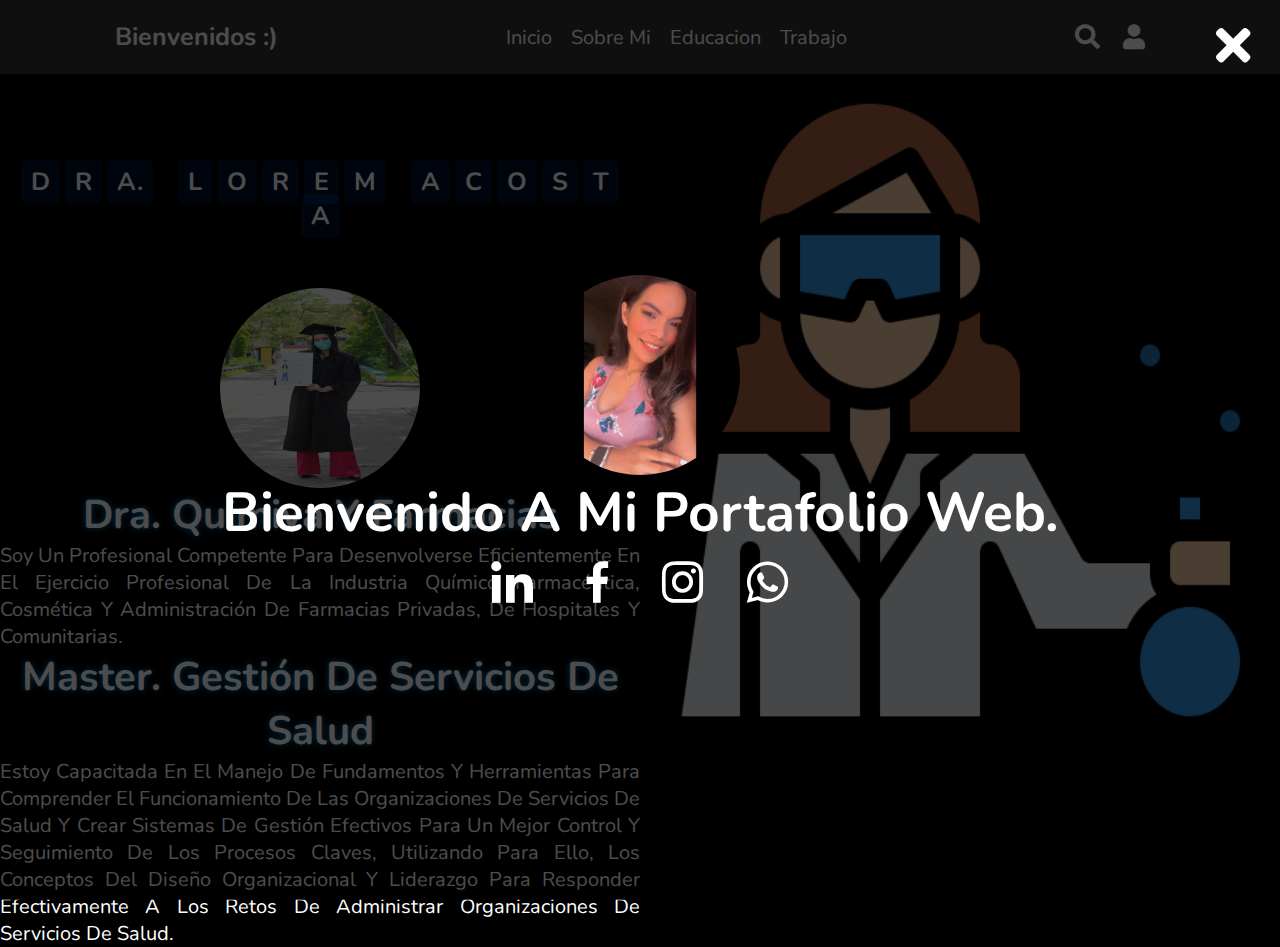
==== INDEX.html @ 8fba4d9b "first commit" ====
<!DOCTYPE html>
<html lang="en">
<head>
    <meta charset="UTF-8">
    <meta name="viewport" content="width=device-width, initial-scale=1.0">
    <title>Dra. Lorem Acosta</title>

    <link rel="stylesheet" href="https://unpkg.com/swiper/swiper-bundle.min.css" />
    <link href='https://unpkg.com/boxicons@2.0.7/css/boxicons.min.css' rel='stylesheet'>
    <!-- font awesome cdn link  -->
    <link rel="stylesheet" href="https://cdnjs.cloudflare.com/ajax/libs/font-awesome/5.15.3/css/all.min.css">

    <!-- custom css file link  -->
    <link rel="stylesheet" href="STYLES.css">

</head>
<body onload="cargarapp()"> 
    
<!-- header section starts  -->

<header>

    <div id="menu-bar" class="fas fa-bars"></div>

    <a href="#" class="logo"><span>Bienvenidos </span>:) </a>

    <nav class="navbar">
        <a href="#home">Inicio</a>
        <a href="#book">Sobre mi</a>
        <a href="#packages">Educacion</a>
        <a href="#services">Trabajo</a>
    </nav>

    <div class="icons">
        <i class="fas fa-search" id="search-btn"></i>
        <i class="fas fa-user" id="login-btn"></i>
    </div>

    <form action="" class="search-bar-container">
        <input type="search" id="search-bar" placeholder="search here...">
        <label for="search-bar" class="fas fa-search"></label>
    </form>

</header>

<!-- header section ends -->

<!-- login form container  -->

<div class="login-form-container">

    <i class="fas fa-times" id="form-close"></i>

    <div class="lorem-data">
        <img src="IMG4.jpg" alt="">
        <h3>Bienvenido a mi portafolio web.</h3>
        <div class="sociales">
            <a href="#"><i class='bx bxl-linkedin'></i></a>
            <a href="#"><i class='bx bxl-facebook'></i></a>
            <a href="#"><i class='bx bxl-instagram' ></i></a>
            <a href="#"><i class='bx bxl-whatsapp' ></i></a>
        </div>
    </div>

</div>
<div class="home">
    <div class="lorem-welcome">    
        <h1 class="heading">
            <span>D</span>
            <span>r</span>
            <span>a.</span>
            <span class="space"></span>
            <span>L</span>
            <span>o</span>
            <span>r</span>
            <span>e</span>
            <span>m</span>
            <span class="space"></span>
            <span>A</span>
            <span>c</span>
            <span>o</span>
            <span>s</span>
            <span>t</span>
            <span>a</span>

        </h1>  
   <div class="lorem1">
    <img src="IMG3.jpg" alt="LOREMBONITA"/>
    <h1>Dra. <span>Quimiva y farmacias</span></h1>
    <p>
        Soy un profesional competente para desenvolverse eficientemente en el ejercicio profesional de la Industria Químico Farmacéutica, cosmética y administración de farmacias privadas, de hospitales y comunitarias.
    </p>
    <h1>Master. <span>Gestión de servicios de salud</span></h1>
    <p>
        Estoy capacitada en el manejo de fundamentos y herramientas para comprender el funcionamiento de las organizaciones de servicios de salud y crear sistemas de gestión efectivos para un mejor control y seguimiento de los procesos claves, utilizando para ello, los conceptos del diseño organizacional y liderazgo para responder efectivamente a los retos de administrar organizaciones de servicios de salud.
    </p>

   </div>

    </div>
    <div class="imagen">
        <img src="cientifico.png" alt="1">
        
    </div>
</div>


<script src="https://unpkg.com/swiper/swiper-bundle.min.js"></script>

<!-- custom js file link  -->
<script src="Script.js"></script>

</body>
</html>
---- STYLES.css ----
@import url('https://fonts.googleapis.com/css2?family=Nunito:wght@200;300;400;600;700&display=swap');



*{
  font-family: 'Nunito', sans-serif;
  margin:0; padding:0;
  box-sizing: border-box;
  text-transform: capitalize;
  outline: none; border:none;
  text-decoration: none;
  transition: all .2s linear;
}

*::selection{
  background:var(--orange);
  color:#fff;
}

html{
  font-size: 62.5%;
  overflow-x: hidden;
  scroll-padding-top: 6rem;
  scroll-behavior: smooth;
  background:black;
}

.btn{
  display: inline-block;
  margin-top: 1rem;
  background:var(--orange);
  color:#fff;
  padding:.8rem 3rem;
  border:.2rem solid var(--orange);
  cursor: pointer;
  font-size: 1.7rem;
}

.btn:hover{
  background:rgba(255, 165, 0,.2);
  color:var(--orange);
}

header{
  position: fixed;
  top:0; left: 0; right:0;
  background:#333;
  z-index: 1000;
  display: flex;
  align-items: center;
  justify-content: space-between;
  padding:2rem 9%;
}

header .logo{
  font-size: 2.5rem;
  font-weight: bolder;
  color:#fff;
  text-transform: uppercase;
}

header .logo span{
  color:var(--orange);
}

header .navbar a{
  color:#fff;
  font-size: 2rem;
  margin:0 .8rem;
}

header .navbar a:hover{
  color:var(--orange);
}

header .icons i{
  font-size: 2.5rem;
  color:#fff;
  cursor: pointer;
  margin-right: 2rem;
}

header .icons i:hover{
  color:var(--orange);
}

header .search-bar-container{
  position: absolute;
  top:100%; left: 0; right:0;
  padding:1.5rem 2rem;
  background:#333;
  border-top: .1rem solid rgba(255,255,255,.2);
  display: flex;
  align-items: center;
  z-index: 1001;
  clip-path: polygon(0 0, 100% 0, 100% 0, 0 0);
}

header .search-bar-container.active{
  clip-path: polygon(0 0, 100% 0, 100% 100%, 0 100%);
}

header .search-bar-container #search-bar{
  width:100%;
  padding:1rem;
  text-transform: none;
  color:#333;
  font-size: 1.7rem;
  border-radius: .5rem;
}

header .search-bar-container label{
  color:#fff;
  cursor: pointer;
  font-size: 3rem;
  margin-left: 1.5rem;
}

header .search-bar-container label:hover{
  color:var(--orange);
}

.login-form-container{
  position: fixed;
  top:-120%; left: 0;
  z-index: 10000;
  min-height: 100vh;
  width:100%;
  background:rgba(0,0,0,.7);
  display: flex;
  align-items: center;
  justify-content: center;
}

.login-form-container.active{
  top:0;
}

.login-form-container .lorem-data{
  display:flex;
  justify-content: center;
  align-items: center;
  flex-direction: column;
}
.lorem-data>img{
  width: 200px;
  height: 200px;
  border-radius: 50%;
  margin: auto;
}
.lorem-data>h3{
  font-size:55px;
  color:white;
  text-align: center;
}
.lorem-data>.sociales{
  display: flex;
  gap:3rem;
  justify-content: center;
}

.lorem-data>.sociales>a{
  font-size: 55px;
  color:white;
}

.lorem-data>.sociales>a:hover{
  color:orange;
}

.login-form-container #form-close{
  position: absolute;
  top:2rem; right:3rem;
  font-size: 5rem;
  color:#fff;
  cursor: pointer;
}

#menu-bar{
  color:#fff;
  border:.1rem solid #fff;
  border-radius: .5rem;
  font-size: 3rem;
  padding:.5rem 1.2rem;
  cursor: pointer;
  display: none;
}

.home{
  margin-top:60px;
  width:100%;
  height:700px;
  display:flex;
  flex-direction: row;
  background-color: black;
  color:white;
}
.lorem-welcome{
  margin-top:50px;
  width:50%;
  display: flex;
  flex-direction:column;
}

.lorem-welcome>.heading{
  text-align: center;
  padding:5.5rem 0;
  color:white;
}
.heading>span{
  font-size: 2.5rem;
  background:rgba(10, 94, 228, 0.2);
  color:white;
  border-radius: .5rem;
  padding:.5rem 1rem;
}

.heading> .space{
  background:none;
}

.lorem1{width: 100%;}
.lorem1>img{
  display: block;
  width:200px;
  height: 200px;
  border-radius:50%;
  margin:auto;
}
.lorem1>h1{font-size:40px;
  text-align:center;
  text-shadow: 0 0 6px rgb(12, 145, 227);}

.lorem1>p{font-size:20px;
          text-align:justify;}

.imagen{
  width:50%;
  height:700px;

}
.imagen>img{
  width:100%;
  height:100%;

}



/* media queries  */

@media (max-width:1200px){

  html{
    font-size: 55%;
  }

}

@media (max-width:991px){

  header{
    padding:2rem;
  }

  section{
    padding:2rem;
  }

}

@media (max-width:768px){

  #menu-bar{
    display: initial;
  }

  header .navbar{
    position: absolute;
    top:100%; right:0; left: 0;
    background: #333;
    border-top: .1rem solid rgba(255,255,255,.2);
    padding:1rem 2rem;
    clip-path: polygon(0 0, 100% 0, 100% 0, 0 0);
  }

  header .navbar.active{
    clip-path: polygon(0 0, 100% 0, 100% 100%, 0 100%);
  }

  header .navbar a{
    display: block;
    border-radius: .5rem;
    padding:1.5rem;    
    margin:1.5rem 0;    
    background:#222;
  }

  .lorem-data>h3{
    font-size:25px;
    color:white;
    text-align: center;
  }
  .lorem-data>.sociales{
    display: flex;
    gap:2rem;
    justify-content: center;
  }
  
  .lorem-data>.sociales>a{
    font-size: 30px;
    color:white;
  }
  
  .lorem-data>.sociales>a:hover{
    color:orange;
  }

   .home{
    flex-direction:column;
   }
   .home>.lorem-welcome{
    width:100%;
   }

   .home>.imagen{
    width:100%;
   }
 

 



}

@media (max-width:480px){

  html{
    font-size: 50%;
  }
   
  .heading span{
    font-size: 4.5rem;
  }

  .contact .row form .inputBox input{
    width:100%;
  }

  .home{
    margin-top: 20px;
  }




}
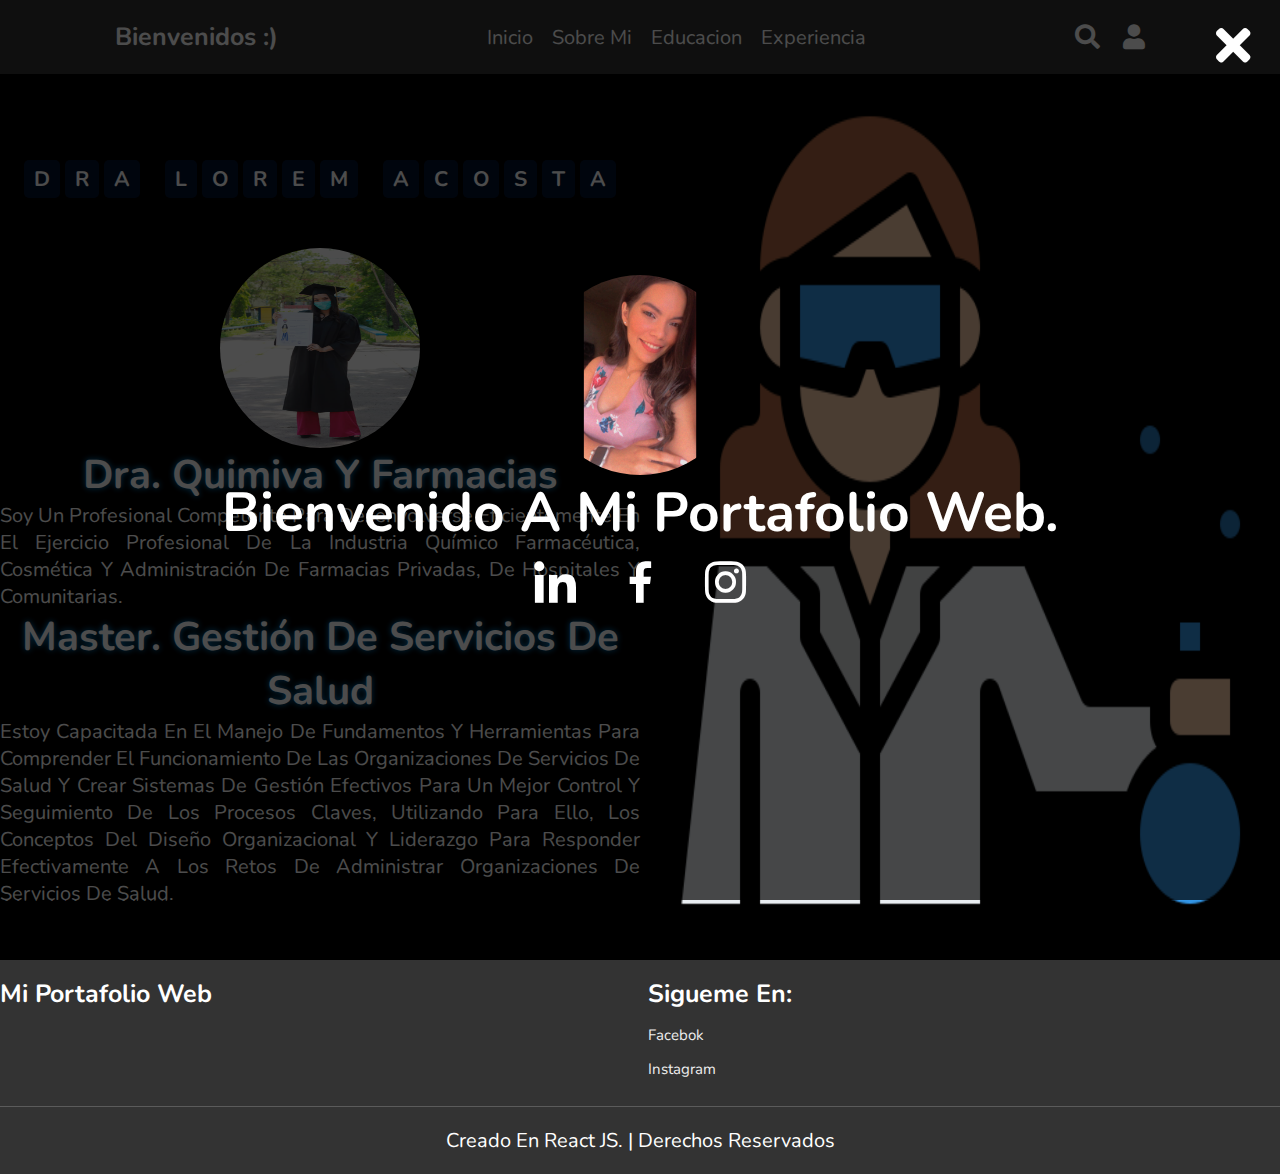
==== commit ff56f560: "'Cambios listos'" ====
--- a/INDEX.html
+++ b/INDEX.html
@@ -25,10 +25,10 @@
     <a href="#" class="logo"><span>Bienvenidos </span>:) </a>
 
     <nav class="navbar">
-        <a href="#home">Inicio</a>
-        <a href="#book">Sobre mi</a>
-        <a href="#packages">Educacion</a>
-        <a href="#services">Trabajo</a>
+        <a href="INDEX.html">Inicio</a>
+        <a href="Sobre.html">Sobre mi</a>
+        <a href="Educacion.html">Educacion</a>
+        <a href="Experiencia.html">Experiencia</a>
     </nav>
 
     <div class="icons">
@@ -55,10 +55,9 @@
         <img src="IMG4.jpg" alt="">
         <h3>Bienvenido a mi portafolio web.</h3>
         <div class="sociales">
-            <a href="#"><i class='bx bxl-linkedin'></i></a>
-            <a href="#"><i class='bx bxl-facebook'></i></a>
-            <a href="#"><i class='bx bxl-instagram' ></i></a>
-            <a href="#"><i class='bx bxl-whatsapp' ></i></a>
+            <a href="https://www.linkedin.com/search/results/all/?keywords=lorem%20acosta&origin=TYPEAHEAD_HISTORY&searchId=06315767-a2b2-4f06-930b-904e6fa094cf&sid=vy2"><i class='bx bxl-linkedin'></i></a>
+            <a href="https://www.facebook.com/lorem.soto.1"><i class='bx bxl-facebook'></i></a>
+            <a href="https://www.instagram.com/lorem_acosta/"><i class='bx bxl-instagram' ></i></a>
         </div>
     </div>
 
@@ -68,7 +67,7 @@
         <h1 class="heading">
             <span>D</span>
             <span>r</span>
-            <span>a.</span>
+            <span>A</span>
             <span class="space"></span>
             <span>L</span>
             <span>o</span>
@@ -103,6 +102,26 @@
         
     </div>
 </div>
+<section class="footer">
+
+    <div class="box-container">
+
+        <div class="box">
+            <h3>Mi portafolio web</h3>
+        </div>
+        <div class="box">
+            <h3>Sigueme en: </h3>
+            <a href="https://www.facebook.com/lorem.soto.1" >Facebok</a>
+            <a href="https://www.instagram.com/lorem_acosta/">Instagram</a>
+
+        </div>
+
+    </div>
+
+    <h1 class="credit"> Creado en <span> React JS. </span> | Derechos reservados </h1>
+
+</section>
+
 
 
 <script src="https://unpkg.com/swiper/swiper-bundle.min.js"></script>
--- a/STYLES.css
+++ b/STYLES.css
@@ -1,6 +1,4 @@
 @import url('https://fonts.googleapis.com/css2?family=Nunito:wght@200;300;400;600;700&display=swap');
-
-
 
 *{
   font-family: 'Nunito', sans-serif;
@@ -208,7 +206,7 @@
   color:white;
 }
 .heading>span{
-  font-size: 2.5rem;
+  font-size: 2.1rem;
   background:rgba(10, 94, 228, 0.2);
   color:white;
   border-radius: .5rem;
@@ -236,7 +234,8 @@
 
 .imagen{
   width:50%;
-  height:700px;
+  height:900px;
+
 
 }
 .imagen>img{
@@ -247,6 +246,63 @@
 
 
 
+.footer{
+  background:#333;
+  margin-top: 200px;
+
+}
+
+.footer .box-container{
+  display: flex;
+  flex-wrap: wrap;
+  gap:1.5rem;
+}
+
+.footer .box-container .box{
+  padding:1rem 0;
+  flex:1 1 25rem;
+}
+
+.footer .box-container .box h3{
+  font-size: 2.5rem;
+  padding:.7rem 0;
+  color:#fff;
+}
+
+.footer .box-container .box p{
+  font-size: 1.5rem;
+  padding:.7rem 0;
+  color:#eee;
+}
+
+.footer .box-container .box a{
+  display: block;
+  font-size: 1.5rem;
+  padding:.7rem 0;
+  color:#eee;
+}
+
+.footer .box-container .box a:hover{
+  color:var(--orange);
+  text-decoration: underline;
+}
+
+.footer .credit{
+  text-align: center;
+  padding:2rem 1rem;
+  margin-top: 1rem;
+  font-size: 2rem;
+  font-weight: normal;
+  color:#fff;
+  border-top: .1rem solid rgba(255,255,255,.2);
+}
+
+.footer .credit span{
+  color:var(--orange);
+}
+
+
+
 /* media queries  */
 
 @media (max-width:1200px){
@@ -273,6 +329,7 @@
 
   #menu-bar{
     display: initial;
+    color: white;
   }
 
   header .navbar{
@@ -328,7 +385,11 @@
    }
  
 
- 
+   .footer{
+    background:#333;
+    margin-top: 900px;
+  
+  }
 
 
 
